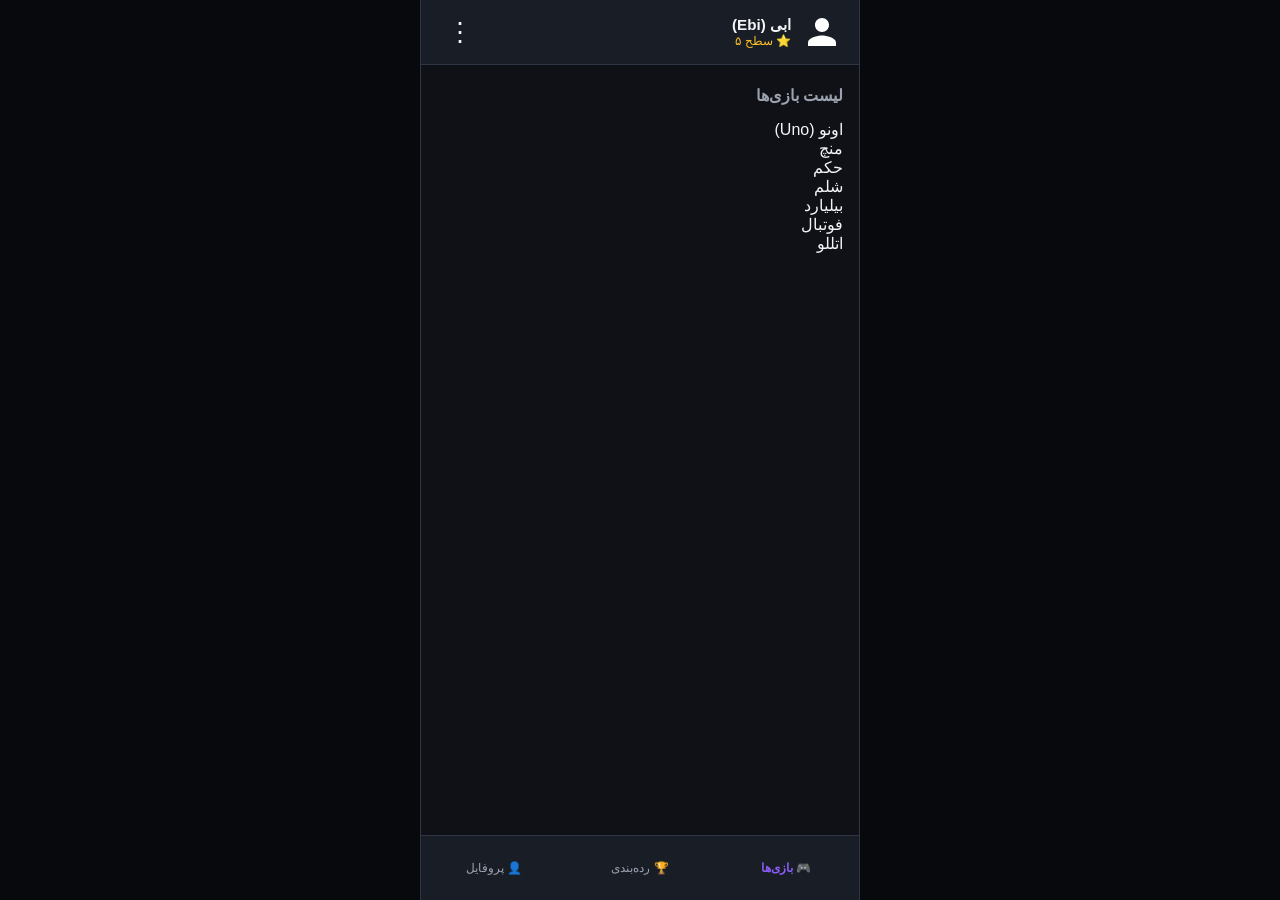
==== index.html @ 2fe49202 "Update index.html" ====
<!DOCTYPE html>
<html lang="fa" dir="rtl">
<head>
    <meta charset="UTF-8">
    <meta name="viewport" content="width=device-width, initial-scale=1.0, maximum-scale=1.0, user-scalable=no">
    <title>نیورا | Nivra</title>
    <link rel="stylesheet" href="style.css">
</head>
<body>

    <div id="app">
        <!-- هدر -->
        <header class="top-header">
            <div class="user-profile-widget" onclick="triggerAvatarUpload()">
                <div class="avatar-ring" id="user-avatar" style="background-image: url('data:image/svg+xml;utf8,<svg xmlns=%22http://www.w3.org/2000/svg%22 viewBox=%220 0 24 24%22 fill=%22white%22><path d=%22M12 12c2.21 0 4-1.79 4-4s-1.79-4-4-4-4 1.79-4 4 1.79 4 4 4zm0 2c-2.67 0-8 1.34-8 4v2h16v-2c0-2.66-5.33-4-8-4z%22/></svg>');"></div>
                <input type="file" id="avatar-uploader" accept="image/*" style="display:none">
                <div class="user-details">
                    <span class="user-name">ابی (Ebi)</span>
                    <span class="user-level-badge">⭐ سطح ۵</span>
                </div>
            </div>
            <div class="header-actions">
                <button class="icon-menu-btn">⋮</button>
            </div>
        </header>

        <!-- محتوای صفحات -->
        <main class="viewport">
            <!-- صفحه بازی‌ها -->
            <section id="tab-home" class="tab-content active">
                <h3 class="section-title">لیست بازی‌ها</h3>
                <div class="games-list">
                    <div class="game-item" onclick="alert('ورود به اونو')"> اونو (Uno)</div>
                    <div class="game-item" onclick="alert('ورود به منچ')"> منچ</div>
                    <div class="game-item" onclick="alert('ورود به حکم')"> حکم</div>
                    <div class="game-item" onclick="alert('ورود به شلم')"> شلم</div>
                    <div class="game-item" onclick="alert('ورود به بیلیارد')"> بیلیارد</div>
                    <div class="game-item" onclick="alert('ورود به فوتبال')"> فوتبال</div>
                    <div class="game-item" onclick="alert('ورود به اتللو')"> اتللو</div>
                </div>
            </section>

            <!-- صفحه رده‌بندی -->
            <section id="tab-leaderboard" class="tab-content">
                <h3 class="section-title">🏆 جدول رده‌بندی</h3>
                <div class="leaderboard-list" id="leaderboard-container"></div>
            </section>

            <!-- صفحه پروفایل -->
            <section id="tab-profile" class="tab-content">
                <h3 class="section-title">👤 تنظیمات پروفایل</h3>
                <div class="profile-settings">
                    <p>در حال توسعه...</p>
                </div>
            </section>
        </main>

        <!-- منوی ناوبری پایین -->
        <nav class="bottom-nav">
            <button class="nav-item active" onclick="switchTab('home')">🎮 بازی‌ها</button>
            <button class="nav-item" onclick="switchTab('leaderboard')">🏆 رده‌بندی</button>
            <button class="nav-item" onclick="switchTab('profile')">👤 پروفایل</button>
        </nav>
    </div>

    <script src="script.js"></script>
</body>
</html>
---- style.css ----
:root {
    --bg-dark: #0f1117;
    --surface: #191d26;
    --surface-light: #242a38;
    --primary: #8b5cf6;
    --primary-hover: #7c3aed;
    --accent: #10b981;
    --text: #f3f4f6;
    --text-muted: #9ca3af;
    --border: #2e3646;
}

* {
    box-sizing: border-box;
    margin: 0;
    padding: 0;
    font-family: 'Segoe UI', Tahoma, Geneva, Verdana, sans-serif;
    -webkit-tap-highlight-color: transparent;
}

body {
    background-color: #08090c;
    color: var(--text);
    height: 100vh;
    display: flex;
    justify-content: center;
}

#app {
    width: 100%;
    max-width: 440px; /* قاب اندازه استاندارد گوشی */
    height: 100vh;
    background-color: var(--bg-dark);
    display: flex;
    flex-direction: column;
    position: relative;
    border-left: 1px solid var(--border);
    border-right: 1px solid var(--border);
}

/* هدر اصلی */
.top-header {
    height: 65px;
    background-color: var(--surface);
    display: flex;
    justify-content: space-between;
    align-items: center;
    padding: 0 16px;
    border-bottom: 1px solid var(--border);
    position: relative;
    z-index: 50;
}

.user-profile-widget {
    display: flex;
    align-items: center;
    gap: 10px;
    cursor: pointer;
}

.avatar-ring {
    width: 42px;
    height: 42px;
    border-radius: 50%;
    background: linear-gradient(135deg, var(--primary), var(--accent));
    padding: 2px;
    display: flex;
    align-items: center;
    justify-content: center;
}

.avatar-img {
    width: 100%;
    height: 100%;
    border-radius: 50%;
    background: #374151 url('data:image/svg+xml;utf8,<svg xmlns="http://www.w3.org/2000/svg" fill="%23fff" viewBox="0 0 24 24"><path d="M12 12c2.21 0 4-1.79 4-4s-1.79-4-4-4-4 1.79-4 4 1.79 4 4 4zm0 2c-2.67 0-8 1.34-8 4v2h16v-2c0-2.66-5.33-4-8-4z"/></svg>') center/70% no-repeat;
}

.user-details {
    display: flex;
    flex-direction: column;
}

.user-name {
    font-size: 0.95rem;
    font-weight: bold;
    color: var(--text);
}

.user-level-badge {
    font-size: 0.75rem;
    color: #fbbf24;
}

/* دکمه ۳ نقطه و منوی کشویی */
.icon-menu-btn {
    background: none;
    border: none;
    font-size: 1.6rem;
    color: var(--text);
    cursor: pointer;
    padding: 5px 10px;
    border-radius: 8px;
}

.options-dropdown {
    position: absolute;
    top: 60px;
    left: 15px;
    background-color: var(--surface-light);
    border: 1px solid var(--border);
    border-radius: 10px;
    width: 190px;
    box-shadow: 0 10px 25px rgba(0,0,0,0.5);
    display: flex;
    flex-direction: column;
    overflow: hidden;
}

.dropdown-item {
    padding: 12px 14px;
    font-size: 0.85rem;
    cursor: pointer;
    transition: 0.2s;
}

.dropdown-item:hover {
    background-color: var(--surface);
}

.dropdown-item.danger {
    color: #ef4444;
}

.dropdown-divider {
    border: 0;
    border-top: 1px solid var(--border);
}

/* محتوای صفحات */
.viewport {
    flex: 1;
    overflow-y: auto;
    padding: 16px;
}

.tab-content {
    display: none;
    flex-direction: column;
    gap: 15px;
}

.tab-content.active {
    display: flex;
}

/* بنر اشتراک */
.banner-vip {
    background: linear-gradient(135deg, #4f46e5, #7c3aed);
    border-radius: 12px;
    padding: 14px;
    display: flex;
    justify-content: space-between;
    align-items: center;
}

.vip-text {
    display: flex;
    flex-direction: column;
    font-size: 0.85rem;
}

.vip-text strong {
    font-size: 0.95rem;
    margin-bottom: 2px;
}

.btn-vip {
    background: #fbbf24;
    color: #000;
    font-weight: bold;
    border: none;
    padding: 6px 14px;
    border-radius: 8px;
    cursor: pointer;
}

.section-title {
    font-size: 1rem;
    color: var(--text-muted);
    margin-top: 5px;
}

/* چیدمان گرید بازی‌ها */
.games-grid {
    display: grid;
    grid-template-columns: repeat(2, 1fr);
    gap: 12px;
}

.game-card {
    background: var(--surface);
    border: 1px solid var(--border);
    border-radius: 14px;
    padding: 16px;
    display: flex;
    flex-direction: column;
    align-items: center;
    justify-content: center;
    gap: 8px;
    cursor: pointer;
    transition: transform 0.15s ease, border-color 0.2s;
}

.game-card:active {
    transform: scale(0.96);
}

.game-icon {
    font-size: 2.2rem;
}

.game-title {
    font-weight: bold;
    font-size: 1rem;
}

.game-tag {
    font-size: 0.75rem;
    color: var(--text-muted);
    background: var(--surface-light);
    padding: 2px 8px;
    border-radius: 10px;
}

/* لابی و اتاق‌ها */
.lobby-top-bar {
    display: flex;
    justify-content: space-between;
    align-items: center;
}

.back-btn {
    background: var(--surface);
    border: 1px solid var(--border);
    color: var(--text);
    padding: 6px 12px;
    border-radius: 8px;
    cursor: pointer;
}

.btn-primary-small {
    background: var(--primary);
    color: white;
    border: none;
    padding: 6px 12px;
    border-radius: 8px;
    cursor: pointer;
}

.room-card {
    background: var(--surface);
    border: 1px solid var(--border);
    border-radius: 12px;
    padding: 12px;
    display: flex;
    justify-content: space-between;
    align-items: center;
    margin-top: 10px;
}

.btn-join {
    background: var(--accent);
    color: white;
    border: none;
    padding: 6px 14px;
    border-radius: 8px;
    font-weight: bold;
    cursor: pointer;
}

/* رده‌بندی */
.leaderboard-list {
    display: flex;
    flex-direction: column;
    gap: 10px;
}

.rank-item {
    background: var(--surface);
    padding: 12px 16px;
    border-radius: 10px;
    display: flex;
    justify-content: space-between;
    align-items: center;
    border-right: 4px solid transparent;
}

.rank-item.gold { border-right-color: #fbbf24; }
.rank-item.silver { border-right-color: #94a3b8; }
.rank-item.bronze { border-right-color: #b45309; }

/* ناوبری پایین */
.bottom-nav {
    height: 65px;
    background: var(--surface);
    display: flex;
    border-top: 1px solid var(--border);
}

.nav-item {
    flex: 1;
    background: none;
    border: none;
    color: var(--text-muted);
    display: flex;
    flex-direction: column;
    align-items: center;
    justify-content: center;
    gap: 4px;
    font-size: 0.75rem;
    cursor: pointer;
}

.nav-item.active {
    color: var(--primary);
    font-weight: bold;
}

.nav-icon {
    font-size: 1.2rem;
}

/* مودال */
.modal {
    position: fixed;
    top: 0; left: 0; right: 0; bottom: 0;
    background: rgba(0,0,0,0.7);
    display: flex;
    justify-content: center;
    align-items: center;
    z-index: 100;
}

.modal.hidden, .hidden {
    display: none !important;
}

.modal-content {
    background: var(--surface);
    padding: 20px;
    border-radius: 12px;
    width: 85%;
    max-width: 300px;
    display: flex;
    flex-direction: column;
    gap: 12px;
}

.modal-content input {
    background: var(--surface-light);
    border: 1px solid var(--border);
    color: white;
    padding: 10px;
    border-radius: 8px;
}

.modal-buttons {
    display: flex;
    justify-content: flex-end;
    gap: 8px;
}
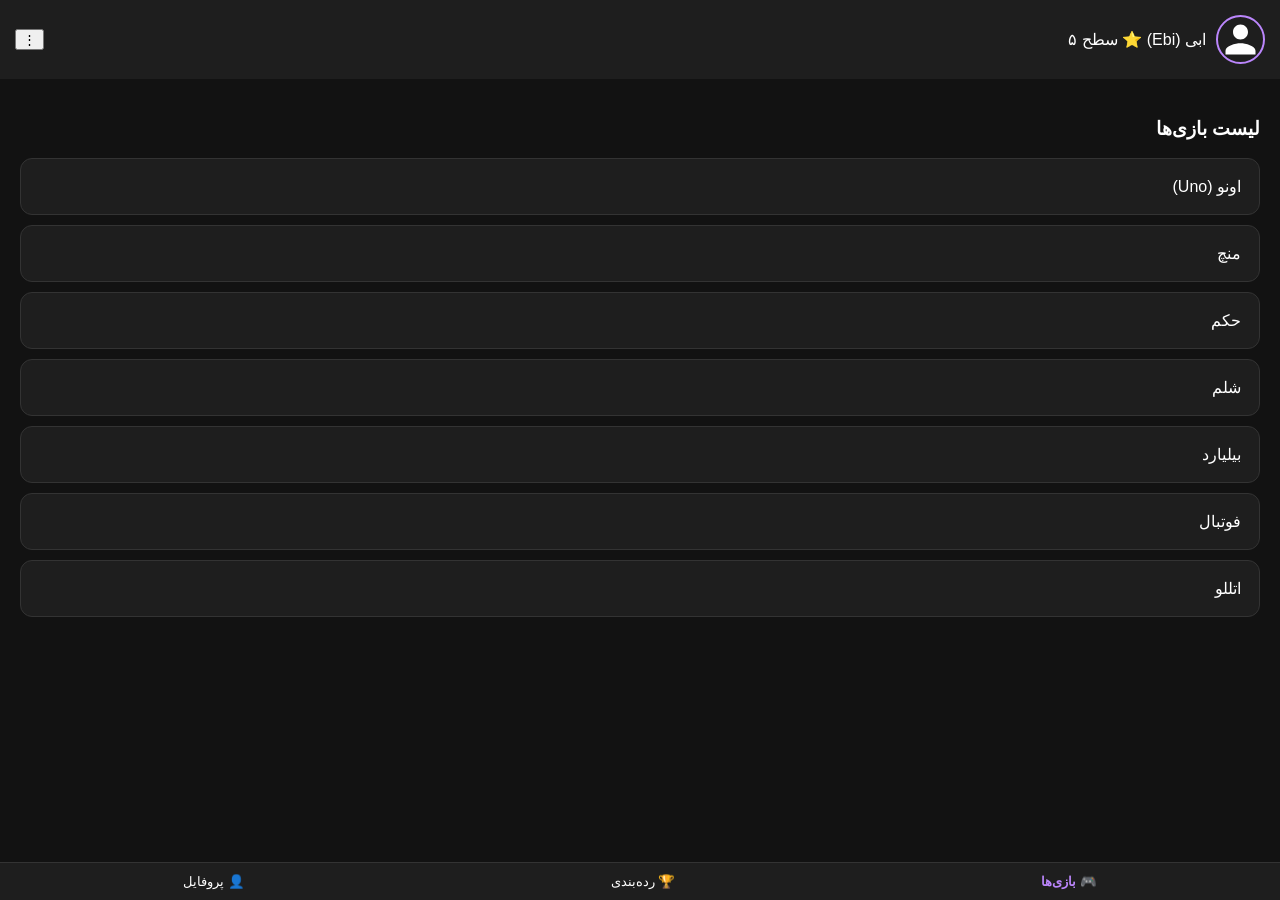
==== commit f63a942d: "Update index.html" ====
--- a/index.html
+++ b/index.html
@@ -52,6 +52,17 @@
                 <div class="profile-settings">
                     <p>در حال توسعه...</p>
                 </div>
+             </section>
+                <!-- صفحه لابی اتاق‌ها -->
+            <section id="tab-lobby" class="tab-content">
+                <div class="lobby-header">
+                    <button class="back-btn" onclick="switchTab('home')">← بازگشت</button>
+                    <h3 class="section-title" id="lobby-title">اتاق‌های بازی</h3>
+                </div>
+                
+                <div class="rooms-container" id="rooms-list">
+                    <!-- اتاق‌ها اینجا ساخته می‌شوند -->
+                </div>
             </section>
         </main>
 
--- a/style.css
+++ b/style.css
@@ -1,372 +1,56 @@
 :root {
-    --bg-dark: #0f1117;
-    --surface: #191d26;
-    --surface-light: #242a38;
-    --primary: #8b5cf6;
-    --primary-hover: #7c3aed;
-    --accent: #10b981;
-    --text: #f3f4f6;
-    --text-muted: #9ca3af;
-    --border: #2e3646;
-}
-
-* {
-    box-sizing: border-box;
-    margin: 0;
-    padding: 0;
-    font-family: 'Segoe UI', Tahoma, Geneva, Verdana, sans-serif;
-    -webkit-tap-highlight-color: transparent;
+    --bg: #121212;
+    --surface: #1e1e1e;
+    --primary: #bb86fc;
+    --text: #ffffff;
+    --border: #333;
 }
 
 body {
-    background-color: #08090c;
+    background-color: var(--bg);
     color: var(--text);
-    height: 100vh;
-    display: flex;
-    justify-content: center;
+    font-family: sans-serif;
+    margin: 0;
+    padding: 0;
 }
 
-#app {
-    width: 100%;
-    max-width: 440px; /* قاب اندازه استاندارد گوشی */
-    height: 100vh;
-    background-color: var(--bg-dark);
+.top-header {
     display: flex;
-    flex-direction: column;
-    position: relative;
-    border-left: 1px solid var(--border);
-    border-right: 1px solid var(--border);
+    justify-content: space-between;
+    padding: 15px;
+    background: var(--surface);
+    align-items: center;
 }
 
-/* هدر اصلی */
-.top-header {
-    height: 65px;
-    background-color: var(--surface);
-    display: flex;
-    justify-content: space-between;
-    align-items: center;
-    padding: 0 16px;
-    border-bottom: 1px solid var(--border);
-    position: relative;
-    z-index: 50;
+.user-profile-widget { display: flex; align-items: center; gap: 10px; cursor: pointer; }
+
+.avatar-ring {
+    width: 45px; height: 45px; border-radius: 50%;
+    background-size: cover; background-position: center;
+    border: 2px solid var(--primary);
 }
 
-.user-profile-widget {
-    display: flex;
-    align-items: center;
-    gap: 10px;
+.tab-content { display: none; padding: 20px; }
+.tab-content.active { display: block; }
+
+.games-list { display: flex; flex-direction: column; gap: 10px; }
+.game-item {
+    background: var(--surface);
+    padding: 18px;
+    border-radius: 12px;
+    border: 1px solid var(--border);
     cursor: pointer;
 }
 
-.avatar-ring {
-    width: 42px;
-    height: 42px;
-    border-radius: 50%;
-    background: linear-gradient(135deg, var(--primary), var(--accent));
-    padding: 2px;
-    display: flex;
-    align-items: center;
-    justify-content: center;
-}
-
-.avatar-img {
-    width: 100%;
-    height: 100%;
-    border-radius: 50%;
-    background: #374151 url('data:image/svg+xml;utf8,<svg xmlns="http://www.w3.org/2000/svg" fill="%23fff" viewBox="0 0 24 24"><path d="M12 12c2.21 0 4-1.79 4-4s-1.79-4-4-4-4 1.79-4 4 1.79 4 4 4zm0 2c-2.67 0-8 1.34-8 4v2h16v-2c0-2.66-5.33-4-8-4z"/></svg>') center/70% no-repeat;
-}
-
-.user-details {
-    display: flex;
-    flex-direction: column;
-}
-
-.user-name {
-    font-size: 0.95rem;
-    font-weight: bold;
-    color: var(--text);
-}
-
-.user-level-badge {
-    font-size: 0.75rem;
-    color: #fbbf24;
-}
-
-/* دکمه ۳ نقطه و منوی کشویی */
-.icon-menu-btn {
-    background: none;
-    border: none;
-    font-size: 1.6rem;
-    color: var(--text);
-    cursor: pointer;
-    padding: 5px 10px;
-    border-radius: 8px;
-}
-
-.options-dropdown {
-    position: absolute;
-    top: 60px;
-    left: 15px;
-    background-color: var(--surface-light);
-    border: 1px solid var(--border);
-    border-radius: 10px;
-    width: 190px;
-    box-shadow: 0 10px 25px rgba(0,0,0,0.5);
-    display: flex;
-    flex-direction: column;
-    overflow: hidden;
-}
-
-.dropdown-item {
-    padding: 12px 14px;
-    font-size: 0.85rem;
-    cursor: pointer;
-    transition: 0.2s;
-}
-
-.dropdown-item:hover {
-    background-color: var(--surface);
-}
-
-.dropdown-item.danger {
-    color: #ef4444;
-}
-
-.dropdown-divider {
-    border: 0;
+.bottom-nav {
+    position: fixed; bottom: 0; width: 100%;
+    display: flex; justify-content: space-around;
+    background: var(--surface); padding: 10px 0;
     border-top: 1px solid var(--border);
 }
 
-/* محتوای صفحات */
-.viewport {
-    flex: 1;
-    overflow-y: auto;
-    padding: 16px;
-}
+.nav-item { background: none; border: none; color: var(--text); cursor: pointer; }
+.nav-item.active { color: var(--primary); font-weight: bold; }
 
-.tab-content {
-    display: none;
-    flex-direction: column;
-    gap: 15px;
-}
-
-.tab-content.active {
-    display: flex;
-}
-
-/* بنر اشتراک */
-.banner-vip {
-    background: linear-gradient(135deg, #4f46e5, #7c3aed);
-    border-radius: 12px;
-    padding: 14px;
-    display: flex;
-    justify-content: space-between;
-    align-items: center;
-}
-
-.vip-text {
-    display: flex;
-    flex-direction: column;
-    font-size: 0.85rem;
-}
-
-.vip-text strong {
-    font-size: 0.95rem;
-    margin-bottom: 2px;
-}
-
-.btn-vip {
-    background: #fbbf24;
-    color: #000;
-    font-weight: bold;
-    border: none;
-    padding: 6px 14px;
-    border-radius: 8px;
-    cursor: pointer;
-}
-
-.section-title {
-    font-size: 1rem;
-    color: var(--text-muted);
-    margin-top: 5px;
-}
-
-/* چیدمان گرید بازی‌ها */
-.games-grid {
-    display: grid;
-    grid-template-columns: repeat(2, 1fr);
-    gap: 12px;
-}
-
-.game-card {
-    background: var(--surface);
-    border: 1px solid var(--border);
-    border-radius: 14px;
-    padding: 16px;
-    display: flex;
-    flex-direction: column;
-    align-items: center;
-    justify-content: center;
-    gap: 8px;
-    cursor: pointer;
-    transition: transform 0.15s ease, border-color 0.2s;
-}
-
-.game-card:active {
-    transform: scale(0.96);
-}
-
-.game-icon {
-    font-size: 2.2rem;
-}
-
-.game-title {
-    font-weight: bold;
-    font-size: 1rem;
-}
-
-.game-tag {
-    font-size: 0.75rem;
-    color: var(--text-muted);
-    background: var(--surface-light);
-    padding: 2px 8px;
-    border-radius: 10px;
-}
-
-/* لابی و اتاق‌ها */
-.lobby-top-bar {
-    display: flex;
-    justify-content: space-between;
-    align-items: center;
-}
-
-.back-btn {
-    background: var(--surface);
-    border: 1px solid var(--border);
-    color: var(--text);
-    padding: 6px 12px;
-    border-radius: 8px;
-    cursor: pointer;
-}
-
-.btn-primary-small {
-    background: var(--primary);
-    color: white;
-    border: none;
-    padding: 6px 12px;
-    border-radius: 8px;
-    cursor: pointer;
-}
-
-.room-card {
-    background: var(--surface);
-    border: 1px solid var(--border);
-    border-radius: 12px;
-    padding: 12px;
-    display: flex;
-    justify-content: space-between;
-    align-items: center;
-    margin-top: 10px;
-}
-
-.btn-join {
-    background: var(--accent);
-    color: white;
-    border: none;
-    padding: 6px 14px;
-    border-radius: 8px;
-    font-weight: bold;
-    cursor: pointer;
-}
-
-/* رده‌بندی */
-.leaderboard-list {
-    display: flex;
-    flex-direction: column;
-    gap: 10px;
-}
-
-.rank-item {
-    background: var(--surface);
-    padding: 12px 16px;
-    border-radius: 10px;
-    display: flex;
-    justify-content: space-between;
-    align-items: center;
-    border-right: 4px solid transparent;
-}
-
-.rank-item.gold { border-right-color: #fbbf24; }
-.rank-item.silver { border-right-color: #94a3b8; }
-.rank-item.bronze { border-right-color: #b45309; }
-
-/* ناوبری پایین */
-.bottom-nav {
-    height: 65px;
-    background: var(--surface);
-    display: flex;
-    border-top: 1px solid var(--border);
-}
-
-.nav-item {
-    flex: 1;
-    background: none;
-    border: none;
-    color: var(--text-muted);
-    display: flex;
-    flex-direction: column;
-    align-items: center;
-    justify-content: center;
-    gap: 4px;
-    font-size: 0.75rem;
-    cursor: pointer;
-}
-
-.nav-item.active {
-    color: var(--primary);
-    font-weight: bold;
-}
-
-.nav-icon {
-    font-size: 1.2rem;
-}
-
-/* مودال */
-.modal {
-    position: fixed;
-    top: 0; left: 0; right: 0; bottom: 0;
-    background: rgba(0,0,0,0.7);
-    display: flex;
-    justify-content: center;
-    align-items: center;
-    z-index: 100;
-}
-
-.modal.hidden, .hidden {
-    display: none !important;
-}
-
-.modal-content {
-    background: var(--surface);
-    padding: 20px;
-    border-radius: 12px;
-    width: 85%;
-    max-width: 300px;
-    display: flex;
-    flex-direction: column;
-    gap: 12px;
-}
-
-.modal-content input {
-    background: var(--surface-light);
-    border: 1px solid var(--border);
-    color: white;
-    padding: 10px;
-    border-radius: 8px;
-}
-
-.modal-buttons {
-    display: flex;
-    justify-content: flex-end;
-    gap: 8px;
-}
+.leaderboard-list { display: flex; flex-direction: column; gap: 8px; }
+.rank-item { background: var(--surface); padding: 12px; border-radius: 8px; display: flex; justify-content: space-between; }
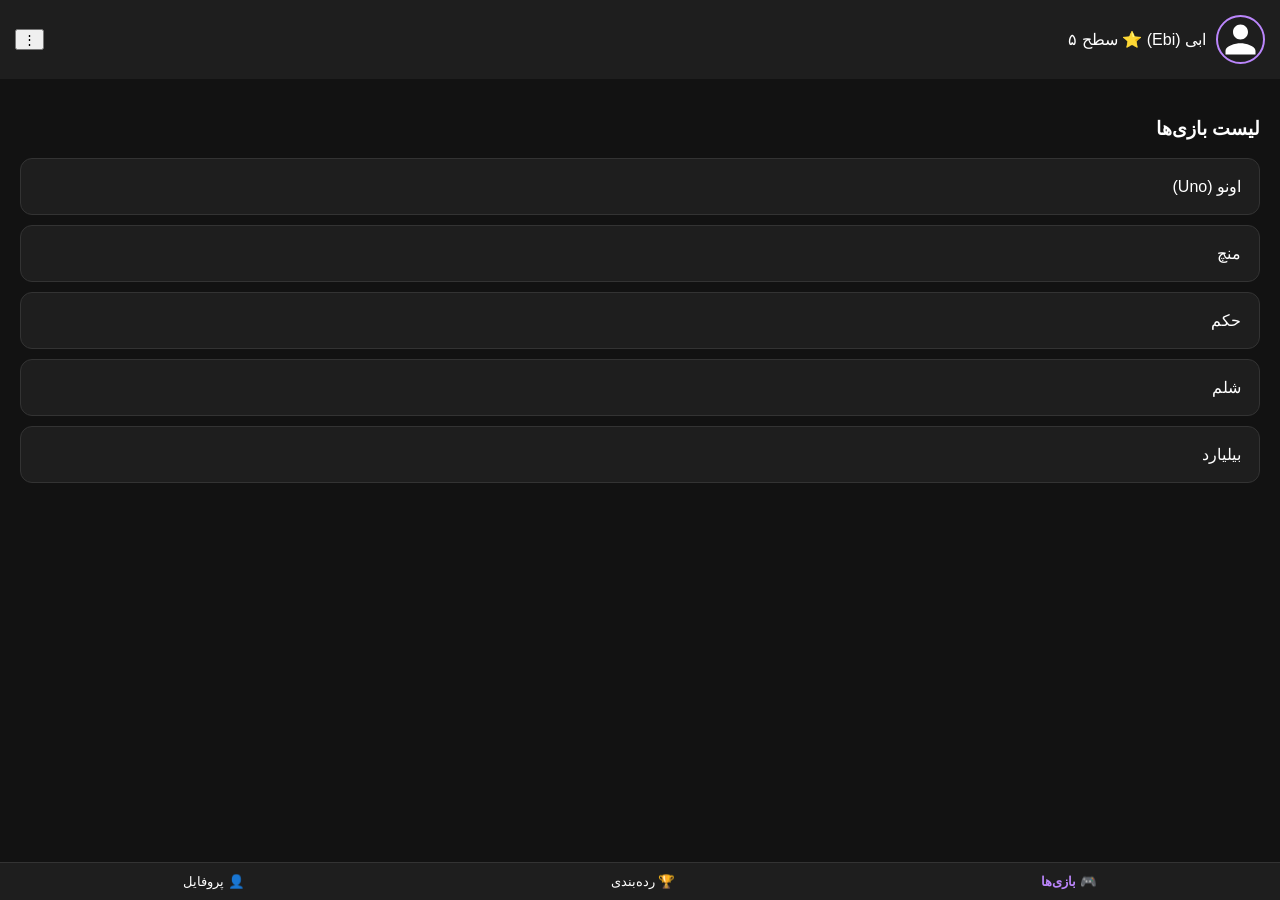
==== commit a4d7619a: "Update index.html" ====
--- a/index.html
+++ b/index.html
@@ -30,13 +30,17 @@
             <section id="tab-home" class="tab-content active">
                 <h3 class="section-title">لیست بازی‌ها</h3>
                 <div class="games-list">
-                    <div class="game-item" onclick="alert('ورود به اونو')"> اونو (Uno)</div>
-                    <div class="game-item" onclick="alert('ورود به منچ')"> منچ</div>
-                    <div class="game-item" onclick="alert('ورود به حکم')"> حکم</div>
-                    <div class="game-item" onclick="alert('ورود به شلم')"> شلم</div>
-                    <div class="game-item" onclick="alert('ورود به بیلیارد')"> بیلیارد</div>
-                    <div class="game-item" onclick="alert('ورود به فوتبال')"> فوتبال</div>
-                    <div class="game-item" onclick="alert('ورود به اتللو')"> اتللو</div>
+                <div class="games-list">
+                    <div class="games-list">
+    <!-- برای هر بازی، نام آن را به تابع می‌فرستیم -->
+    <div class="game-item" onclick="goToLobby('اونو')"> اونو (Uno)</div>
+    <div class="game-item" onclick="goToLobby('منچ')"> منچ</div>
+    <div class="game-item" onclick="goToLobby('حکم')"> حکم</div>
+    <div class="game-item" onclick="goToLobby('شلم')"> شلم</div>
+    <div class="game-item" onclick="goToLobby('بیلیارد')"> بیلیارد</div>
+                    </div>
+                    
+    
                 </div>
             </section>
 
@@ -50,6 +54,8 @@
             <section id="tab-profile" class="tab-content">
                 <h3 class="section-title">👤 تنظیمات پروفایل</h3>
                 <div class="profile-settings">
+                          <button class="nav-item" onclick="switchTab('lobby')">🏠 لابی</button>
+                    
                     <p>در حال توسعه...</p>
                 </div>
              </section>
--- a/style.css
+++ b/style.css
@@ -54,3 +54,66 @@
 
 .leaderboard-list { display: flex; flex-direction: column; gap: 8px; }
 .rank-item { background: var(--surface); padding: 12px; border-radius: 8px; display: flex; justify-content: space-between; }
+/* استایل‌های مربوط به لابی */
+.lobby-header {
+    display: flex;
+    align-items: center;
+    margin-bottom: 20px;
+}
+
+.back-btn {
+    background: rgba(255, 255, 255, 0.1);
+    border: none;
+    color: white;
+    padding: 8px 15px;
+    border-radius: 10px;
+    margin-left: 15px;
+}
+
+.rooms-container {
+    display: flex;
+    flex-direction: column;
+    gap: 15px;
+}
+
+.room-card {
+    background: linear-gradient(145deg, #2a2a3e, #1e1e2f);
+    border-radius: 15px;
+    padding: 15px;
+    display: flex;
+    justify-content: space-between;
+    align-items: center;
+    border: 1px solid rgba(255, 255, 255, 0.1);
+    box-shadow: 0 4px 15px rgba(0, 0, 0, 0.3);
+}
+
+.room-info h4 {
+    margin: 0;
+    color: #fff;
+    font-size: 1.1rem;
+}
+
+.room-info p {
+    margin: 5px 0 0;
+    color: #aaa;
+    font-size: 0.85rem;
+}
+
+.join-btn {
+    background: linear-gradient(to right, #8e2de2, #4a00e0);
+    color: white;
+    border: none;
+    padding: 10px 20px;
+    border-radius: 12px;
+    font-weight: bold;
+    cursor: pointer;
+}
+
+.status-dot {
+    height: 8px;
+    width: 8px;
+    background-color: #4caf50;
+    border-radius: 50%;
+    display: inline-block;
+    margin-left: 5px;
+}
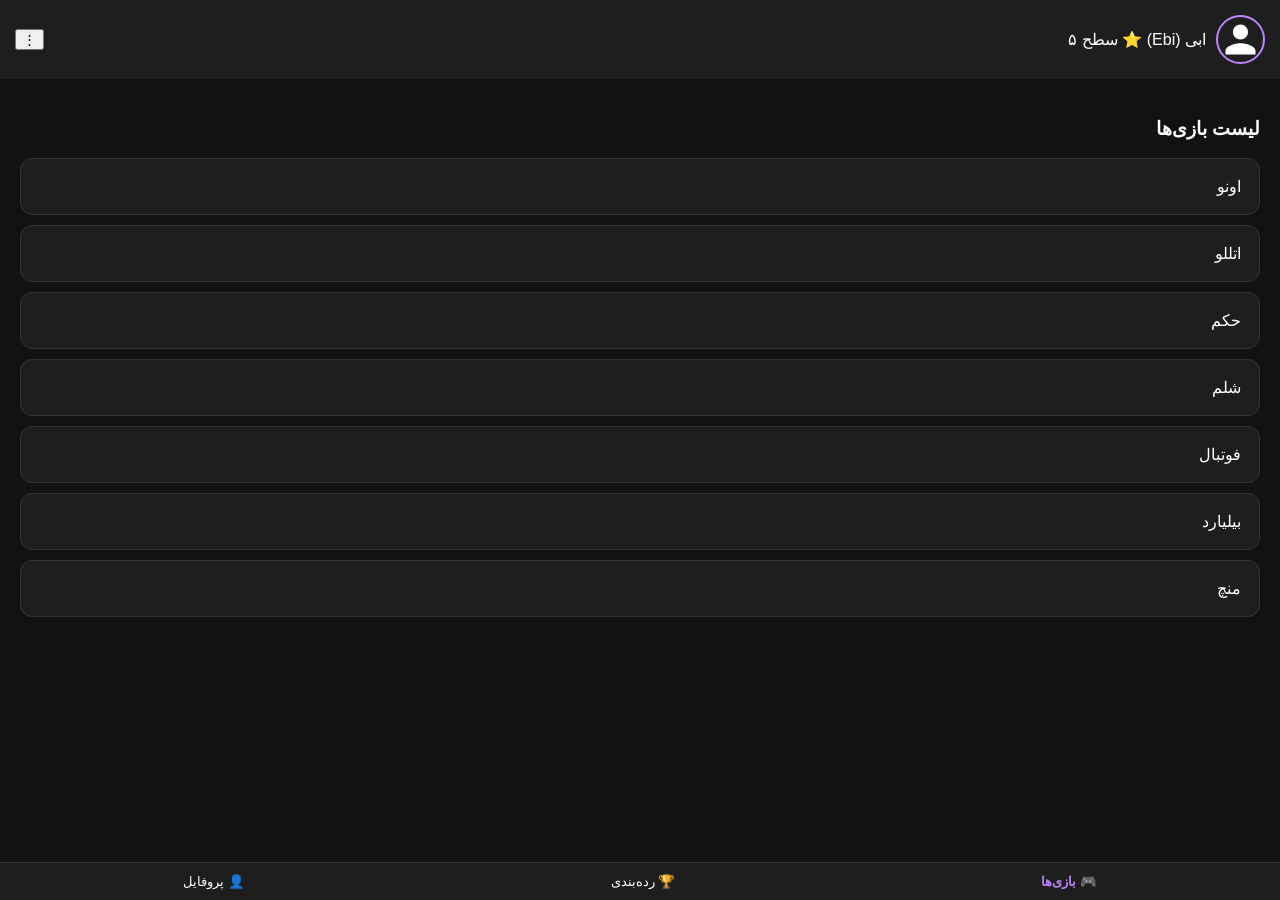
==== commit 8bb13012: "Update index.html" ====
--- a/index.html
+++ b/index.html
@@ -31,15 +31,8 @@
                 <h3 class="section-title">لیست بازی‌ها</h3>
                 <div class="games-list">
                 <div class="games-list">
-                    <div class="games-list">
-    <!-- برای هر بازی، نام آن را به تابع می‌فرستیم -->
-    <div class="game-item" onclick="goToLobby('اونو')"> اونو (Uno)</div>
-    <div class="game-item" onclick="goToLobby('منچ')"> منچ</div>
-    <div class="game-item" onclick="goToLobby('حکم')"> حکم</div>
-    <div class="game-item" onclick="goToLobby('شلم')"> شلم</div>
-    <div class="game-item" onclick="goToLobby('بیلیارد')"> بیلیارد</div>
-                    </div>
-                    
+                <div class="games-list">
+                </div>    
     
                 </div>
             </section>
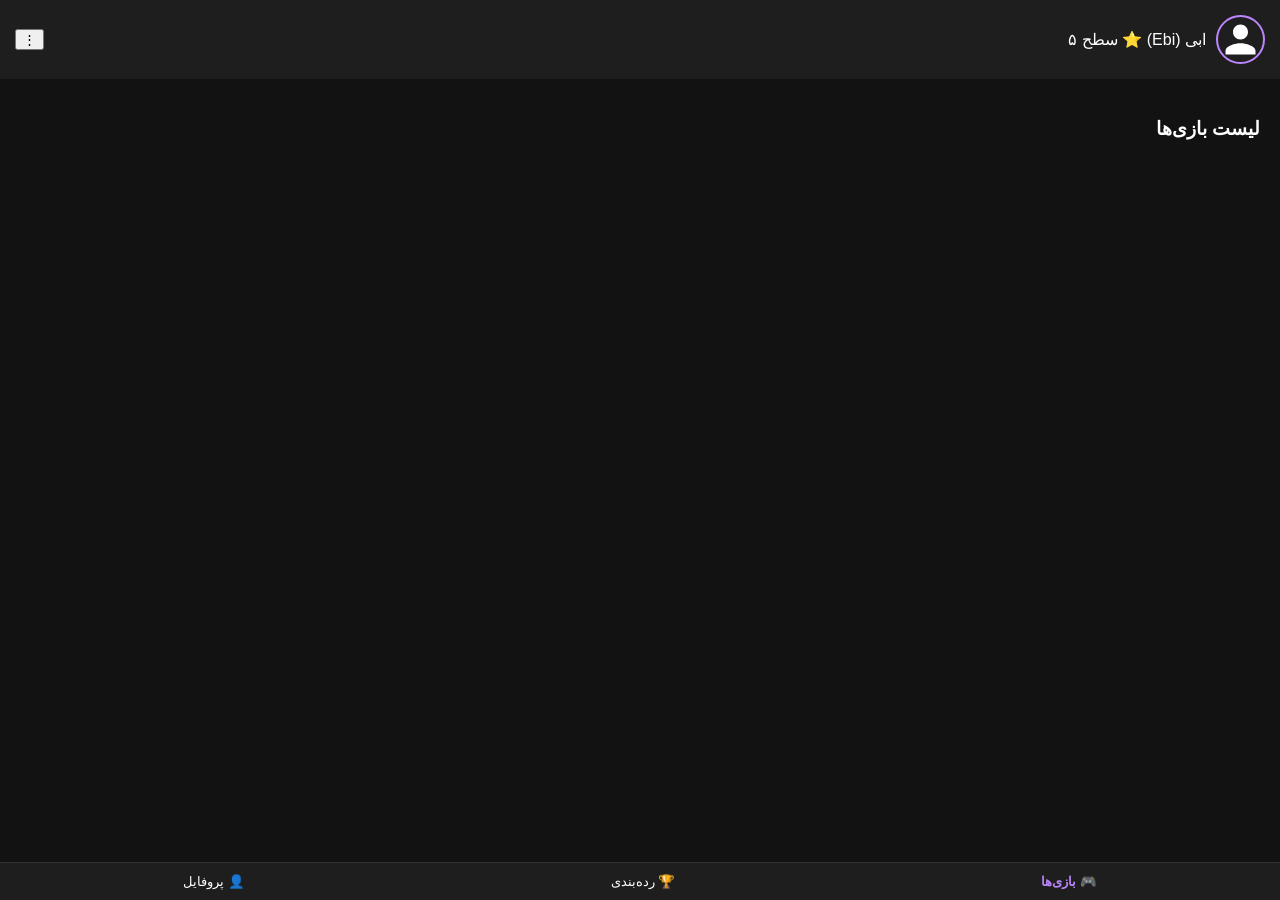
==== commit c4ba56e3: "Update index.html" ====
--- a/index.html
+++ b/index.html
@@ -30,11 +30,8 @@
             <section id="tab-home" class="tab-content active">
                 <h3 class="section-title">لیست بازی‌ها</h3>
                 <div class="games-list">
-                <div class="games-list">
-                <div class="games-list">
-                </div>    
-    
-                </div>
+                </div> 
+                    
             </section>
 
             <!-- صفحه رده‌بندی -->
--- a/style.css
+++ b/style.css
@@ -117,3 +117,44 @@
     display: inline-block;
     margin-left: 5px;
 }
+/* استایل کارت بازی که قبلاً دادم را با این ترکیب جایگزین یا اصلاح کن */
+.game-item {
+    display: flex;
+    flex-direction: column; /* آیکون بالا، متن پایین */
+    align-items: center;
+    justify-content: center;
+    background: rgba(255, 255, 255, 0.07);
+    backdrop-filter: blur(10px);
+    border: 1px solid rgba(255, 255, 255, 0.1);
+    border-radius: 20px;
+    padding: 15px;
+    cursor: pointer;
+    transition: all 0.3s ease;
+}
+
+/* استایل آیکون بازی */
+.game-icon {
+    font-size: 2.5rem; /* اندازه بزرگ آیکون */
+    margin-bottom: 10px;
+    /* اضافه کردن انیمیشن شناور بودن */
+    animation: float 3s ease-in-out infinite; 
+}
+
+/* استایل متن نام بازی */
+.game-name {
+    font-size: 1rem;
+    color: #ffffff;
+    font-weight: 500;
+}
+
+/* انیمیشن متحرک برای آیکون‌ها (حالت شناور بودن) */
+@keyframes float {
+    0% { transform: translateY(0px); }
+    50% { transform: translateY(-10px); } /* بالا رفتن */
+    100% { transform: translateY(0px); }
+}
+
+/* افکت هنگام کلیک */
+.game-item:active {
+    transform: scale(0.9);
+         }
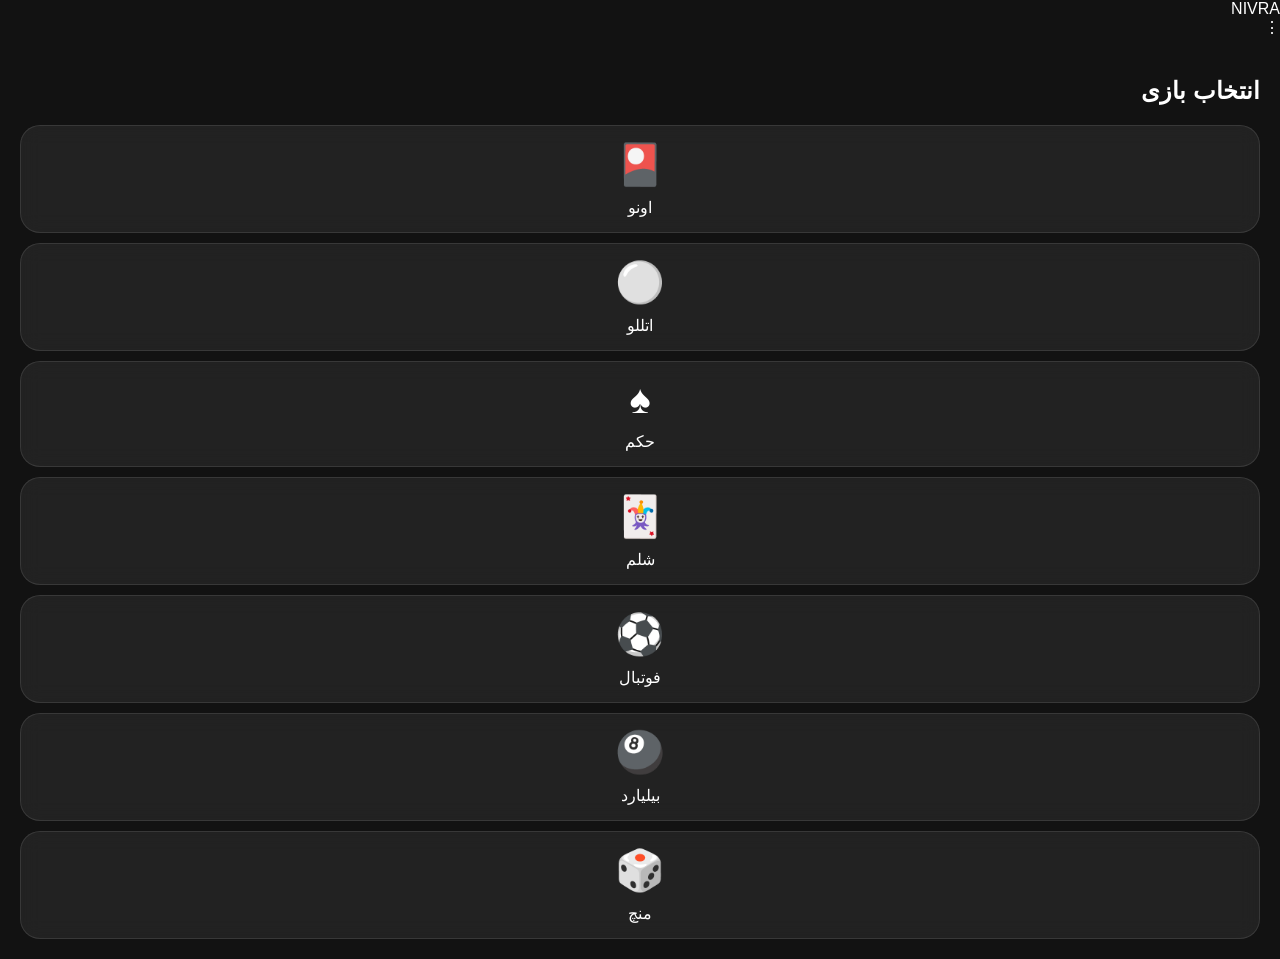
==== commit 769a712a: "Update index.html" ====
--- a/index.html
+++ b/index.html
@@ -2,75 +2,41 @@
 <html lang="fa" dir="rtl">
 <head>
     <meta charset="UTF-8">
-    <meta name="viewport" content="width=device-width, initial-scale=1.0, maximum-scale=1.0, user-scalable=no">
-    <title>نیورا | Nivra</title>
+    <meta name="viewport" content="width=device-width, initial-scale=1.0">
+    <title>Nivra | دنیای بازی</title>
     <link rel="stylesheet" href="style.css">
 </head>
 <body>
 
-    <div id="app">
-        <!-- هدر -->
-        <header class="top-header">
-            <div class="user-profile-widget" onclick="triggerAvatarUpload()">
-                <div class="avatar-ring" id="user-avatar" style="background-image: url('data:image/svg+xml;utf8,<svg xmlns=%22http://www.w3.org/2000/svg%22 viewBox=%220 0 24 24%22 fill=%22white%22><path d=%22M12 12c2.21 0 4-1.79 4-4s-1.79-4-4-4-4 1.79-4 4 1.79 4 4 4zm0 2c-2.67 0-8 1.34-8 4v2h16v-2c0-2.66-5.33-4-8-4z%22/></svg>');"></div>
-                <input type="file" id="avatar-uploader" accept="image/*" style="display:none">
-                <div class="user-details">
-                    <span class="user-name">ابی (Ebi)</span>
-                    <span class="user-level-badge">⭐ سطح ۵</span>
-                </div>
+    <!-- هدر سایت -->
+    <header>
+        <div class="header-content">
+            <div class="logo">NIVRA</div>
+            <div class="menu-icon">⋮</div>
+        </div>
+    </header>
+
+    <!-- بخش اصلی محتوا -->
+    <main id="main-container">
+        
+        <!-- صفحه اصلی (لیست بازی‌ها) -->
+        <section id="tab-home" class="tab-content">
+            <h2 class="section-title">انتخاب بازی</h2>
+            <div class="games-list">
+                <!-- بازی‌ها توسط JavaScript اینجا ساخته می‌شوند -->
             </div>
-            <div class="header-actions">
-                <button class="icon-menu-btn">⋮</button>
+        </section>
+
+        <!-- صفحه لابی -->
+        <section id="tab-lobby" class="tab-content" style="display: none;">
+            <h2 id="lobby-title" class="section-title">لابی</h2>
+            <div id="rooms-list">
+                <!-- اتاق‌ها اینجا نمایش داده می‌شوند -->
             </div>
-        </header>
+        </section>
 
-        <!-- محتوای صفحات -->
-        <main class="viewport">
-            <!-- صفحه بازی‌ها -->
-            <section id="tab-home" class="tab-content active">
-                <h3 class="section-title">لیست بازی‌ها</h3>
-                <div class="games-list">
-                </div> 
-                    
-            </section>
-
-            <!-- صفحه رده‌بندی -->
-            <section id="tab-leaderboard" class="tab-content">
-                <h3 class="section-title">🏆 جدول رده‌بندی</h3>
-                <div class="leaderboard-list" id="leaderboard-container"></div>
-            </section>
-
-            <!-- صفحه پروفایل -->
-            <section id="tab-profile" class="tab-content">
-                <h3 class="section-title">👤 تنظیمات پروفایل</h3>
-                <div class="profile-settings">
-                          <button class="nav-item" onclick="switchTab('lobby')">🏠 لابی</button>
-                    
-                    <p>در حال توسعه...</p>
-                </div>
-             </section>
-                <!-- صفحه لابی اتاق‌ها -->
-            <section id="tab-lobby" class="tab-content">
-                <div class="lobby-header">
-                    <button class="back-btn" onclick="switchTab('home')">← بازگشت</button>
-                    <h3 class="section-title" id="lobby-title">اتاق‌های بازی</h3>
-                </div>
-                
-                <div class="rooms-container" id="rooms-list">
-                    <!-- اتاق‌ها اینجا ساخته می‌شوند -->
-                </div>
-            </section>
-        </main>
-
-        <!-- منوی ناوبری پایین -->
-        <nav class="bottom-nav">
-            <button class="nav-item active" onclick="switchTab('home')">🎮 بازی‌ها</button>
-            <button class="nav-item" onclick="switchTab('leaderboard')">🏆 رده‌بندی</button>
-            <button class="nav-item" onclick="switchTab('profile')">👤 پروفایل</button>
-        </nav>
-    </div>
+    </main>
 
     <script src="script.js"></script>
 </body>
 </html>
-
